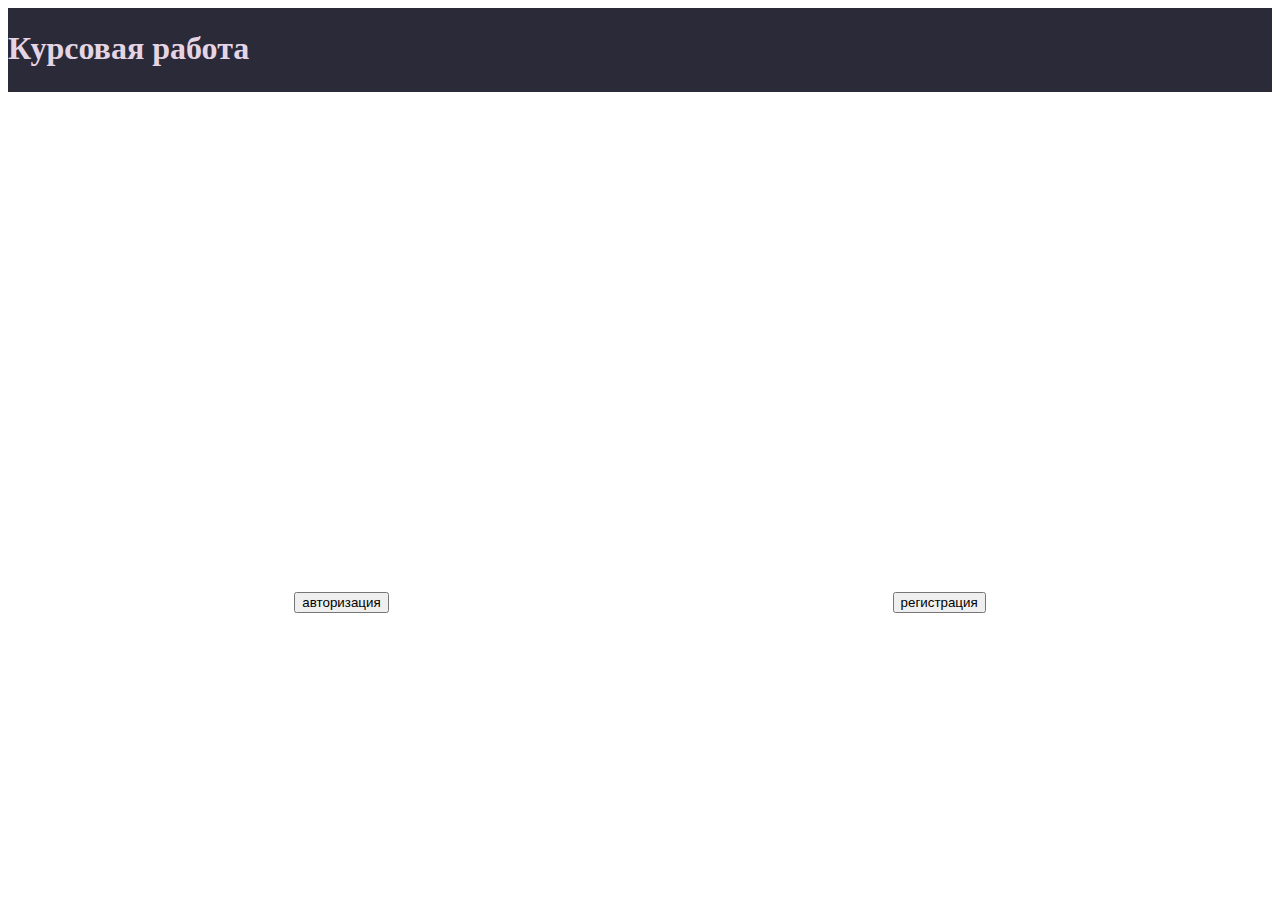
==== backend/index.html @ f047cbab "Create index.html" ====
<!doctype html>
<html>

<head>
  <meta charset="utf-8">
  <link rel="stylesheet" href="css/style.css">
</head>


<body>

  <div class="container" style=" background-color: #2a2a39; overflow:hidden;">
    <h1 style="height:40px;padding-top:1px;color: #e5d5e4">
      Курсовая работа
    </h1>
  </div>
  <!-- Add your site or application content here -->
  <div align="center" style="transform: translate(0px, 500px);">

    <button class="cbutton" name="auth" style="margin-right: 500px">
      авторизация
    </button>
    <button class="cbutton" name="reg" onclick="window.location.replace('registr.html');">
      регистрация
    </button>
    </div>
  <script src="js/app.js"></script>

</body>

</html>
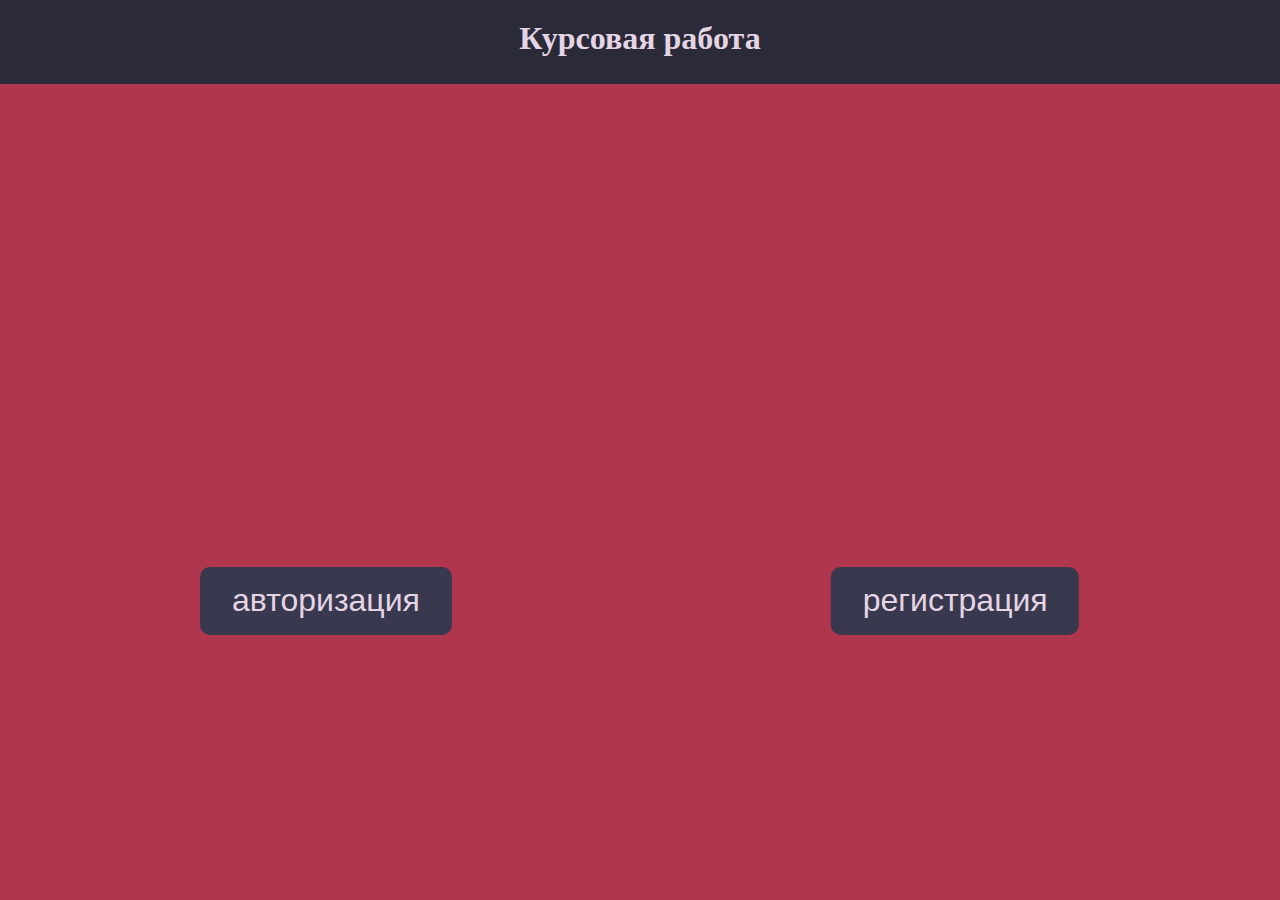
==== commit ce462121: "feat: add front" ====
--- a/backend/index.html
+++ b/backend/index.html
@@ -28,4 +28,3 @@
 
 </body>
 
-</html>
--- a/backend/css/style.css
+++ b/backend/css/style.css
@@ -0,0 +1,55 @@
+
+html {
+  color: #222;
+  line-height: 1;
+  background-color: #b0364e;
+}
+
+html,body{
+  margin: 0;
+}
+
+.cbutton{
+  scale: 2;
+  appearance: none;
+  border: 0;
+  border-radius: 5px;
+  background: #38384e;
+  color: #e5d5e4;
+  padding: 8px 16px;
+  font-size: 16px;
+}
+
+.cbutton:disabled {
+  opacity: 0.5;
+}
+
+.cbutton:hover {
+  background: #2d2d3f;
+}
+
+.cbutton:active {
+  background: #37374d;
+}
+
+
+.container {
+  text-align: center;
+  width: 100%;
+}
+
+.authorize{
+  width: 300px;
+  scale: 2;
+  border-radius: 5px;
+  filter: drop-shadow(0px 0px 10px #0e0e13);
+  display: inline-grid;
+  justify-content: center;
+  background-color: #2a2a39;
+  margin-bottom: 80px;
+  margin-right: 200px;
+  margin-left: 200px;
+  color: #e5d5e4;
+  vertical-align: middle;
+}
+
